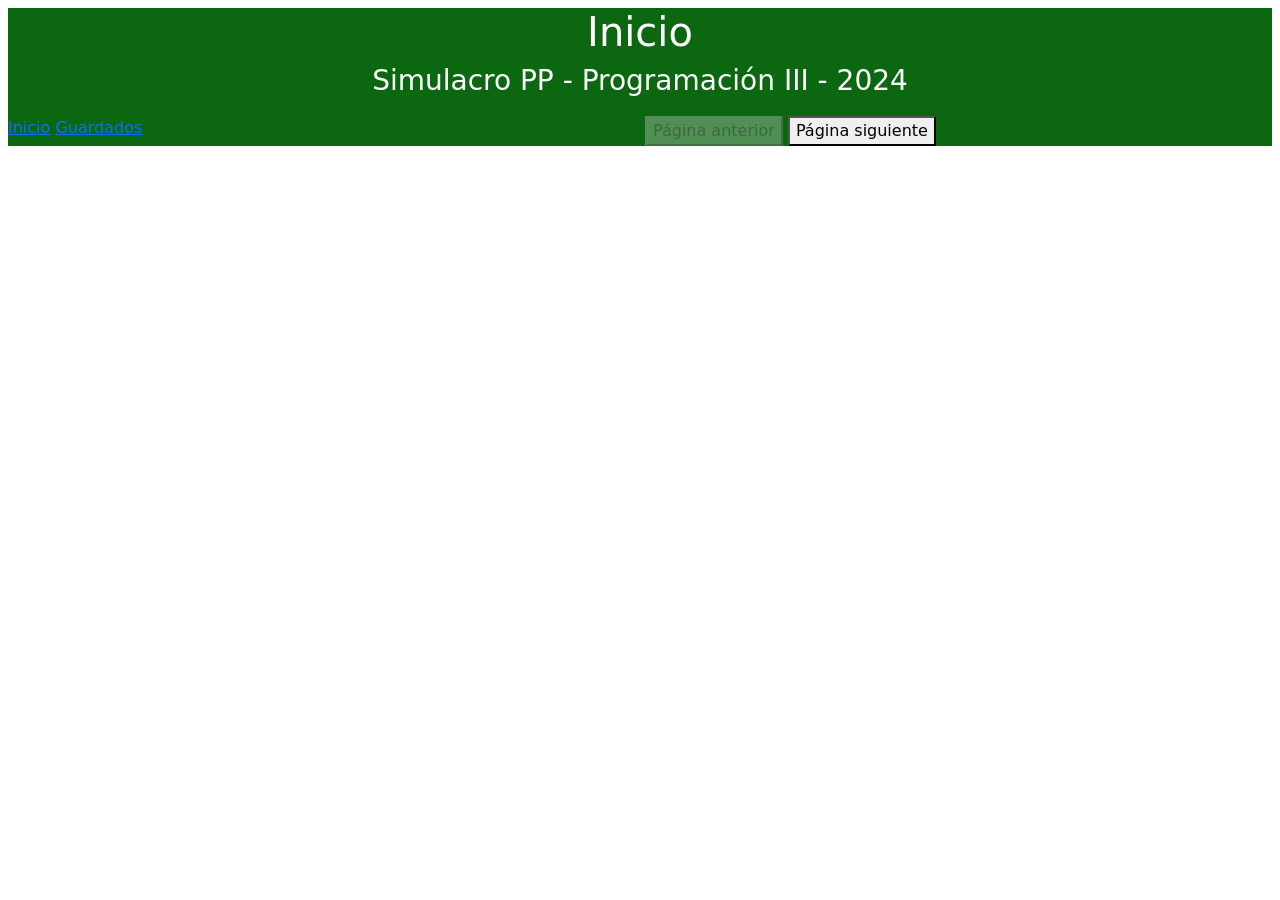
==== index.html @ 1b99b0f0 "commit de prueba - va el simulacro" ====
﻿<!doctype html>
<html lang="en">
  <head>
    <meta charset="UTF-8" />
    <meta name="viewport" content="width=device-width, initial-scale=1.0" />
    <link
      href="https://cdn.jsdelivr.net/npm/bootstrap@5.3.3/dist/css/bootstrap.min.css"
      rel="stylesheet"
      integrity="sha384-QWTKZyjpPEjISv5WaRU9OFeRpok6YctnYmDr5pNlyT2bRjXh0JMhjY6hW+ALEwIH"
      crossorigin="anonymous"
    />
    <link rel="stylesheet" href="style.css" />
    <title>Simulacro PP - 2024</title>
  </head>
  <body>
     <!--SPINEER-->

    <div id="spinner-container">
      <div class="spinner"></div>
    </div>
    <main class="m-2">
      <header class="header">
        <h1>Inicio</h1>
        <h3>Simulacro PP - Programación III - 2024</h3>
      </header>
      <nav id="panel-izquierda">
        <a href="./index.html">Inicio</a>
        <a href="./guardados/guardados.html">Guardados</a>
      </nav>
      <section id="principal">
        <div id="cartas">
          <!-- Aquí se deben mostrar las cartas -->
        </div>
        <button
          id="anterior"
        >
          Página anterior
        </button>
        <button id="siguiente">
          Página siguiente
        </button>
      </section>
    </main>

    <script src="carta.js"></script>
    <script src="main.js"></script>
  </body>
</html>
---- style.css ----
.m-2 {
  background-color: rgba(0, 97, 6, 0.957);
  color: white;
  display: grid;
  grid-template-columns: repeat(2, 1fr);
  grid-template-areas: "header header";
  gap: 10px;
  height: 100%;
}

.header {
  grid-area: header;
  text-align: center;
}

.panel-izquierda {
  grid-column: 2 / 2;
  grid-row: 1;
}

#principal {
  grid-column: 2 / 2;
  grid-row: 2;
}

#cartas {
  display: grid;
  grid-template-columns: repeat(4, 1fr);
  gap: 10px;

  @media (min-width: 550px) and (max-width: 899px) {
    grid-template-columns: repeat(2, 1fr);
  }

  @media (max-width: 549px) {
    grid-template-columns: repeat(1, 1fr);
  }
}

.cardContainer {
  color: black;
  background-color: beige;
  border: 1px solid;
  border-radius: 6px;
  padding: 12px;
  justify-content: center;
  display: flex;
  flex-direction: column;
  grid-gap: 8px;
}

.cardInfo {
  display: flex;
  justify-content: space-between;
  font-weight: bold;
}

.cartaCode,
.cartaValue,
.cartaContent {
  display: flex;
  margin: 0;
}

.guardarButton {
  align-self: center;
  color: white;
  border-radius: 8px;
  width: 80%;
  background-color: rgba(0, 97, 6, 0.957);
}

.guardarButton:hover {
  box-shadow: 0 8px 16px 0 rgba(0, 0, 0, 0.6);
  background-color: rgba(0, 97, 6, 0.757);
}


#spinner-container {
    display: none;
    position: fixed;
    top: 0;
    left: 0;

    width: 100%;
    height: 100%;

    background-color: rgba(0, 0, 0, 0.5);

    justify-content: center;
    align-items: center;

    z-index: 9999;
}

.spinner {
    width: 50px;
    height: 50px;

    border: 6px solid lightgray;
    border-top: 6px solid black;
    border-radius: 50%;

    animation: girar 1s linear infinite;
}

@keyframes girar {
    from {
        transform: rotate(0deg);
    }

    to {
        transform: rotate(360deg);
    }
}
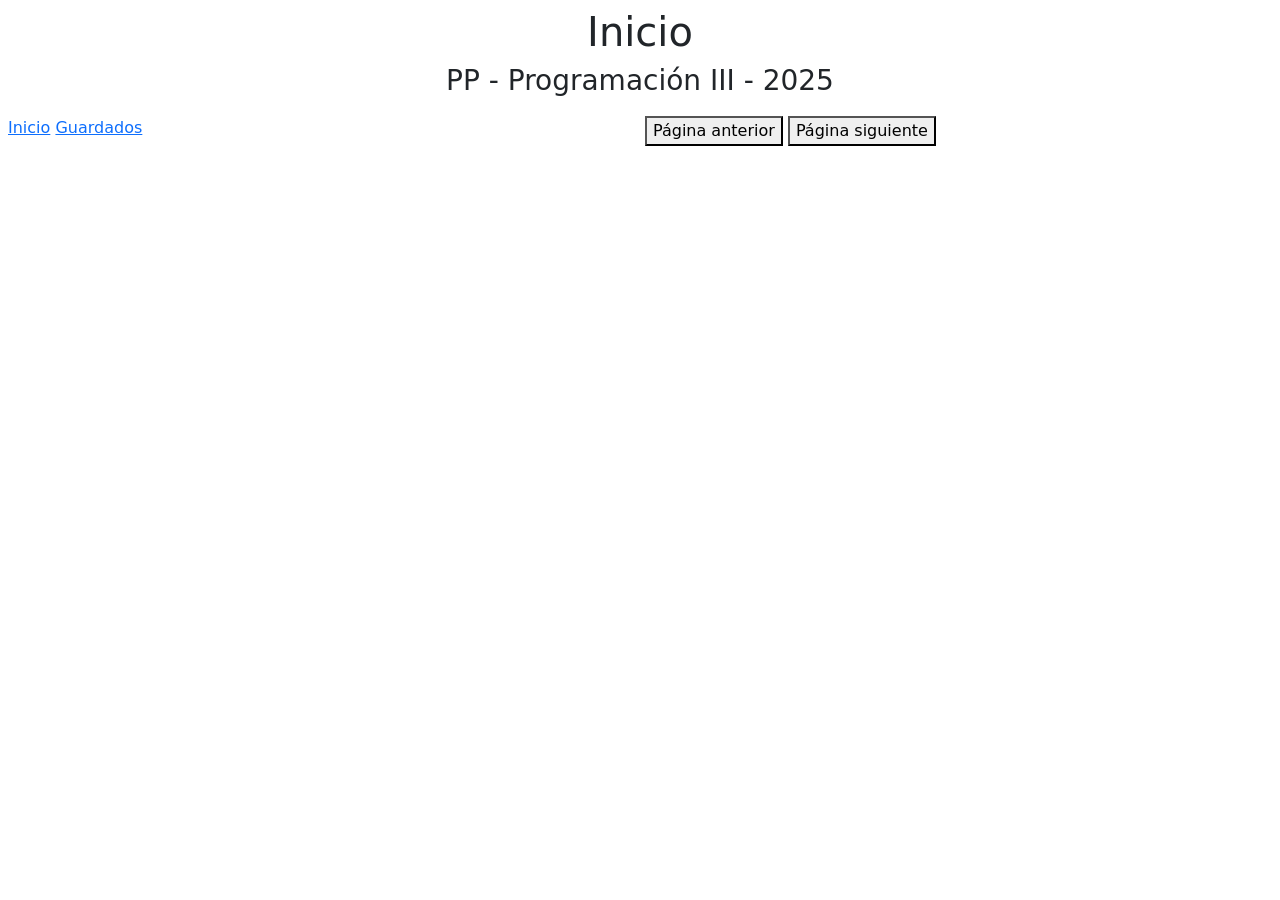
==== commit b139985c: "ejercicio 1" ====
--- a/index.html
+++ b/index.html
@@ -1,4 +1,4 @@
-﻿<!doctype html>
+<!DOCTYPE html>
 <html lang="en">
   <head>
     <meta charset="UTF-8" />
@@ -10,39 +10,25 @@
       crossorigin="anonymous"
     />
     <link rel="stylesheet" href="style.css" />
-    <title>Simulacro PP - 2024</title>
+    <title>PP - 2025</title>
   </head>
   <body>
-     <!--SPINEER-->
-
-    <div id="spinner-container">
-      <div class="spinner"></div>
-    </div>
     <main class="m-2">
-      <header class="header">
+      <header>
         <h1>Inicio</h1>
-        <h3>Simulacro PP - Programación III - 2024</h3>
+        <h3>PP - Programación III - 2025</h3>
       </header>
       <nav id="panel-izquierda">
         <a href="./index.html">Inicio</a>
-        <a href="./guardados/guardados.html">Guardados</a>
+        <a href="./guardados.html">Guardados</a>
       </nav>
       <section id="principal">
-        <div id="cartas">
-          <!-- Aquí se deben mostrar las cartas -->
+        <div id="series">
+          <!-- Aquí se deben mostrar las series / peliculas -->
         </div>
-        <button
-          id="anterior"
-        >
-          Página anterior
-        </button>
-        <button id="siguiente">
-          Página siguiente
-        </button>
+        <button id="anterior">Página anterior</button>
+        <button id="siguiente">Página siguiente</button>
       </section>
     </main>
-
-    <script src="carta.js"></script>
-    <script src="main.js"></script>
   </body>
-</html>
+</html>
--- a/style.css
+++ b/style.css
@@ -1,6 +1,4 @@
 .m-2 {
-  background-color: rgba(0, 97, 6, 0.957);
-  color: white;
   display: grid;
   grid-template-columns: repeat(2, 1fr);
   grid-template-areas: "header header";
@@ -8,14 +6,14 @@
   height: 100%;
 }
 
-.header {
+header {
   grid-area: header;
   text-align: center;
 }
 
-.panel-izquierda {
-  grid-column: 2 / 2;
-  grid-row: 1;
+#panel-izquierda {
+  grid-column: 1 / 2;
+  grid-row: 2;
 }
 
 #principal {
@@ -23,7 +21,7 @@
   grid-row: 2;
 }
 
-#cartas {
+#series {
   display: grid;
   grid-template-columns: repeat(4, 1fr);
   gap: 10px;
@@ -35,81 +33,4 @@
   @media (max-width: 549px) {
     grid-template-columns: repeat(1, 1fr);
   }
-}
-
-.cardContainer {
-  color: black;
-  background-color: beige;
-  border: 1px solid;
-  border-radius: 6px;
-  padding: 12px;
-  justify-content: center;
-  display: flex;
-  flex-direction: column;
-  grid-gap: 8px;
-}
-
-.cardInfo {
-  display: flex;
-  justify-content: space-between;
-  font-weight: bold;
-}
-
-.cartaCode,
-.cartaValue,
-.cartaContent {
-  display: flex;
-  margin: 0;
-}
-
-.guardarButton {
-  align-self: center;
-  color: white;
-  border-radius: 8px;
-  width: 80%;
-  background-color: rgba(0, 97, 6, 0.957);
-}
-
-.guardarButton:hover {
-  box-shadow: 0 8px 16px 0 rgba(0, 0, 0, 0.6);
-  background-color: rgba(0, 97, 6, 0.757);
-}
-
-
-#spinner-container {
-    display: none;
-    position: fixed;
-    top: 0;
-    left: 0;
-
-    width: 100%;
-    height: 100%;
-
-    background-color: rgba(0, 0, 0, 0.5);
-
-    justify-content: center;
-    align-items: center;
-
-    z-index: 9999;
-}
-
-.spinner {
-    width: 50px;
-    height: 50px;
-
-    border: 6px solid lightgray;
-    border-top: 6px solid black;
-    border-radius: 50%;
-
-    animation: girar 1s linear infinite;
-}
-
-@keyframes girar {
-    from {
-        transform: rotate(0deg);
-    }
-
-    to {
-        transform: rotate(360deg);
-    }
 }
